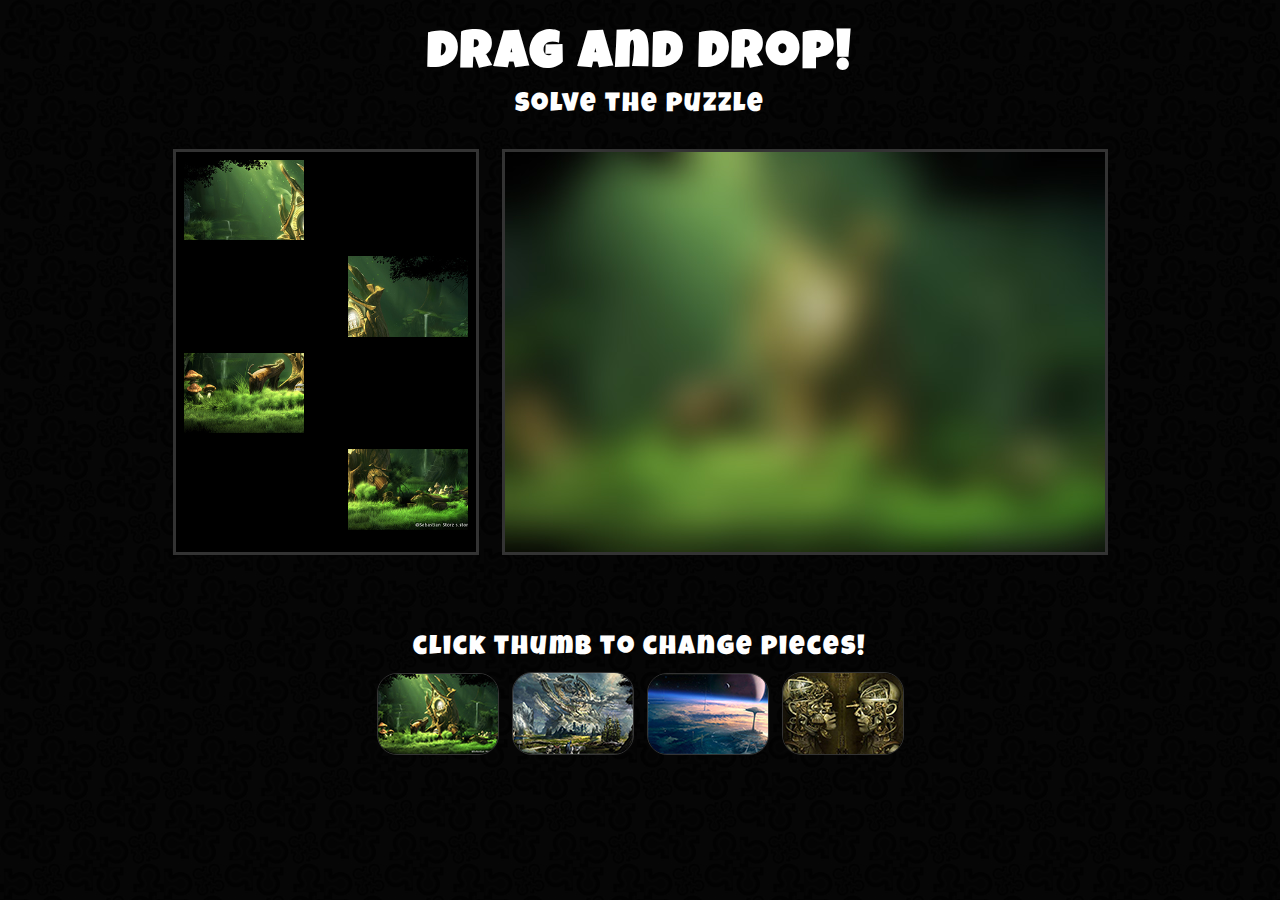
==== index.html @ 0f12e26a "add files" ====
<!doctype html>
<html>
<head>
<meta charset="utf-8">
	<title>Drag and Drop Puzzle Game</title>
	<link href="https://fonts.googleapis.com/css?family=Luckiest+Guy" rel="stylesheet">
	<link href="css/main.css" rel="stylesheet" type="text/css">
</head>
<body>
	<header id="headLine">
		<h1>drag and drop!</h1>
		<p>solve the puzzle</p>
	</header>
	<section id="game-boards">
		<!-- these are the draggable pieces -->
		<div class="puzzle-pieces">
			<img src="images/topLeft0.jpg" class="puzzle-image" alt="top left">
			<img src="images/topRight0.jpg" class="puzzle-image" alt="top right">
			<img src="images/bottomLeft0.jpg" class="puzzle-image" alt="bottom left">
			<img src="images/bottomRight0.jpg" class="puzzle-image" alt="bottom right">
		</div>

		<!-- we want to drop the draggable pieces here -->
		<div class="puzzle-board"></div>
	</section>

	<footer>
		<p>click thumb to change pieces!</p>
		<nav id="buttonHolder">
			<img src="images/buttonZero.jpg" alt="thumbnail">
			<img src="images/buttonOne.jpg" alt="thumbnail">
	    	<img src="images/buttonTwo.jpg" alt="thumbnail">
			<img src="images/buttonThree.jpg" alt="thumbnail">
		</nav>
	</footer>

	<script src="script/main.js"></script>
</body>
</html>
---- css/main.css ----
@charset "utf-8";
/* CSS Document */
body {
	margin: 0px;
	border: 0px;
	background-image:url(../images/puzzle2.jpg);
	background-repeat:repeat;
	background-color: #333;
	color:#FFF;
	font-family: 'Luckiest Guy', sans-serif;
	font-size:16px;
}

#game-boards {
	width: 100%;
	text-align: center;
}

.puzzle-pieces, .puzzle-board {
	margin-top: 40px;
	height: 400px;
	display: inline-block;
	border: medium solid #333;
	background-color: #000;
	color: inherit;
	overflow: hidden;
}

.puzzle-pieces {
	width: 300px;
	margin-right: 20px;

}

.puzzle-board { 
	width:600px; 
	background-image: url('../images/backGround0.jpg');
	background-repeat: no-repeat;
}

.puzzle-image {
	width: 40%;
	display: block;
	padding: 8px;
	cursor: pointer;
}

.puzzle-image:nth-child(even) {
	float: right;
	clear: both;
}
.puzzle-image:nth-child(odd) {
	float: left;
	clear: both;
}

.drop-zone {
	width: 49.5%;
  height: 49.5%;
  border: thin dashed white;
  float: left;
	position: relative;
}


header {
	position: relative;
	top: 20px;
	width:600px;
	margin: 0px auto;
	text-align: center;
}

header h1 {
	font-size: 3.25em;
  letter-spacing: 3px;
	margin: 10px 0
}

header p, footer p { font-size: 1.7em; letter-spacing: 2px; margin: 10px 0 }

footer {
	position: relative;
	top: 65px;
	width:600px;
	margin: 0px auto;
	text-align: center;
}

#buttonHolder {
	margin: 0px auto;
	text-align:center;
}

#buttonHolder img {
	margin-left: 5px;
	margin-right: 5px;
	border-radius: 20px;
	border: thin solid #333;
	cursor: pointer;
}

#buttonHolder img:hover {
	opacity:.5;
}
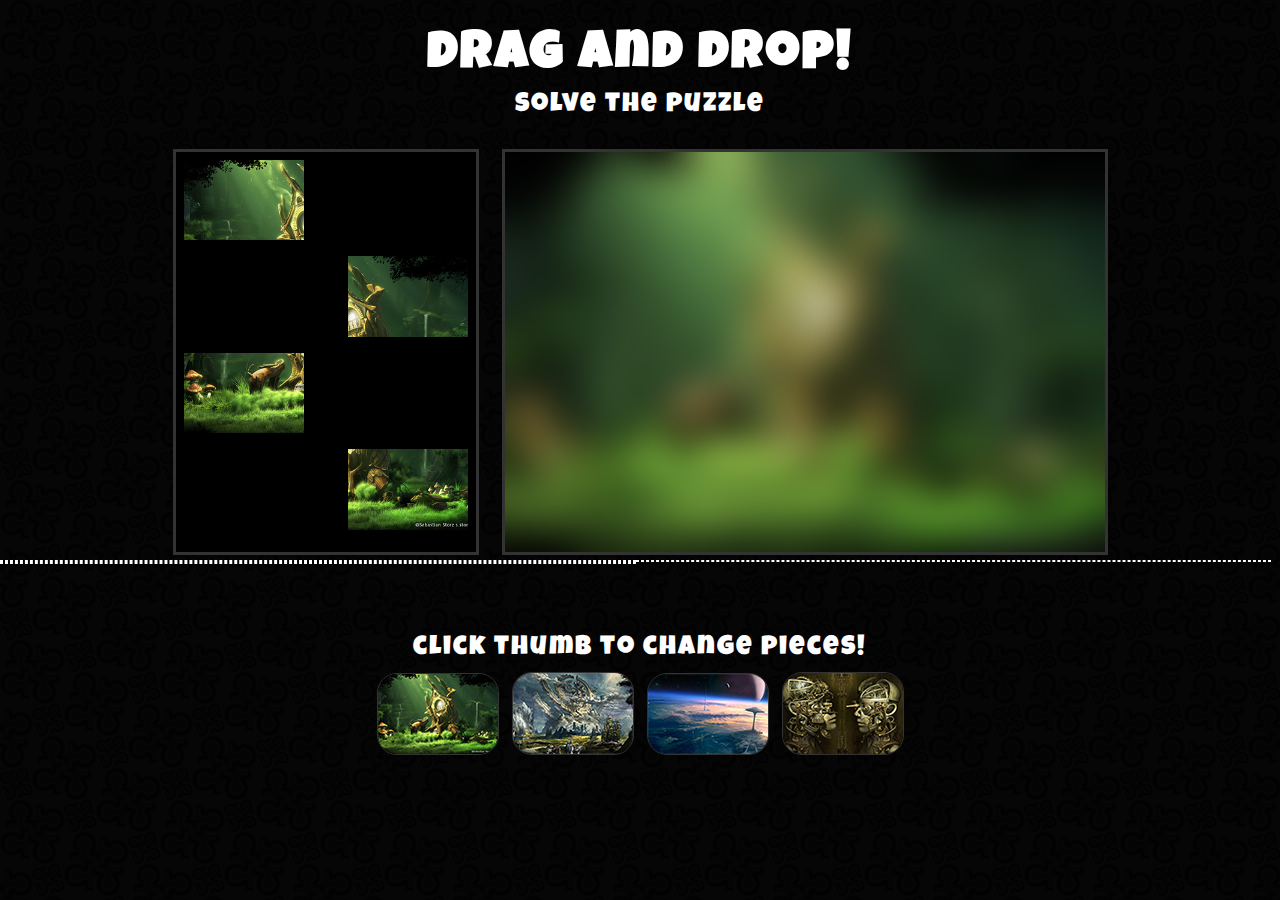
==== commit 28cf2564: "html and js week4" ====
--- a/index.html
+++ b/index.html
@@ -14,23 +14,26 @@
 	<section id="game-boards">
 		<!-- these are the draggable pieces -->
 		<div class="puzzle-pieces">
-			<img src="images/topLeft0.jpg" class="puzzle-image" alt="top left">
-			<img src="images/topRight0.jpg" class="puzzle-image" alt="top right">
-			<img src="images/bottomLeft0.jpg" class="puzzle-image" alt="bottom left">
-			<img src="images/bottomRight0.jpg" class="puzzle-image" alt="bottom right">
+			<img id="topLeft" draggable="true" src="images/topLeft0.jpg" class="puzzle-image" alt="top left">
+			<img id="topRight" draggable="true" src="images/topRight0.jpg" class="puzzle-image" alt="top right">
+			<img id="topTop" draggable="true" src="images/bottomLeft0.jpg" class="puzzle-image" alt="bottom left">
+			<img id="topBottom" draggable="true" src="images/bottomRight0.jpg" class="puzzle-image" alt="bottom right">
 		</div>
 
 		<!-- we want to drop the draggable pieces here -->
 		<div class="puzzle-board"></div>
+		 <div class="drop-zone"></div>
+		 <div class="drop-zone"></div>
+		 <div class="drop-zone"></div>
 	</section>
 
 	<footer>
 		<p>click thumb to change pieces!</p>
 		<nav id="buttonHolder">
-			<img src="images/buttonZero.jpg" alt="thumbnail">
-			<img src="images/buttonOne.jpg" alt="thumbnail">
-	    	<img src="images/buttonTwo.jpg" alt="thumbnail">
-			<img src="images/buttonThree.jpg" alt="thumbnail">
+			<img src="images/buttonZero.jpg" data-bgref="0" alt="thumbnail">
+			<img src="images/buttonOne.jpg" data-bgref="1" alt="thumbnail">
+	    <img src="images/buttonTwo.jpg" data-bgref="2"  alt="thumbnail">
+			<img src="images/buttonThree.jpg" data-bgref="3"  alt="thumbnail">
 		</nav>
 	</footer>
 
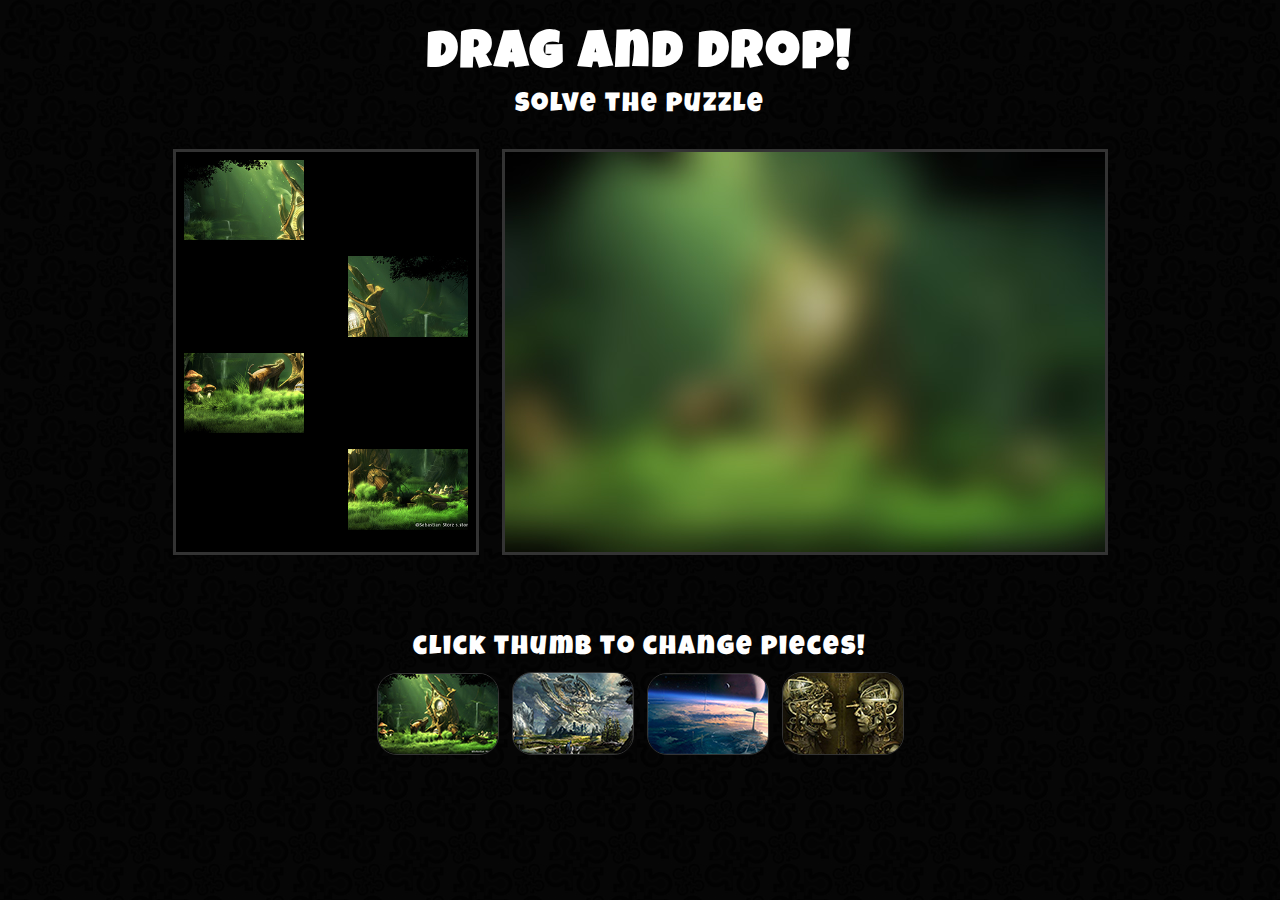
==== commit 1e10ee6f: "week4" ====
--- a/index.html
+++ b/index.html
@@ -16,15 +16,17 @@
 		<div class="puzzle-pieces">
 			<img id="topLeft" draggable="true" src="images/topLeft0.jpg" class="puzzle-image" alt="top left">
 			<img id="topRight" draggable="true" src="images/topRight0.jpg" class="puzzle-image" alt="top right">
-			<img id="topTop" draggable="true" src="images/bottomLeft0.jpg" class="puzzle-image" alt="bottom left">
-			<img id="topBottom" draggable="true" src="images/bottomRight0.jpg" class="puzzle-image" alt="bottom right">
+			<img id="bottomLeft" draggable="true" src="images/bottomLeft0.jpg" class="puzzle-image" alt="bottom left">
+			<img id="bottomRight" draggable="true" src="images/bottomRight0.jpg" class="puzzle-image" alt="bottom right">
 		</div>
 
 		<!-- we want to drop the draggable pieces here -->
-		<div class="puzzle-board"></div>
-		 <div class="drop-zone"></div>
-		 <div class="drop-zone"></div>
-		 <div class="drop-zone"></div>
+		<div class="puzzle-board">
+			<div class="drop-zone tl"></div>
+			<div class="drop-zone tr"></div>
+			<div class="drop-zone bl"></div>
+			<div class="drop-zone br"></div>
+		</div>
 	</section>
 
 	<footer>
--- a/css/main.css
+++ b/css/main.css
@@ -32,8 +32,8 @@
 
 }
 
-.puzzle-board { 
-	width:600px; 
+.puzzle-board {
+	width:600px;
 	background-image: url('../images/backGround0.jpg');
 	background-repeat: no-repeat;
 }
@@ -57,10 +57,22 @@
 .drop-zone {
 	width: 49.5%;
   height: 49.5%;
-  border: thin dashed white;
+  /*border: thin dashed white;*/
   float: left;
 	position: relative;
 }
+
+/* reset the drop zone images */
+.drop-zone img {
+	width: 80% !important;
+	float:none;
+	position: absolute;
+	padding: 0;
+}
+
+.tl img{ right:0; bottom:0; }
+.tr img{ bottom:0; }
+.bl img{ right:0; }
 
 
 header {
